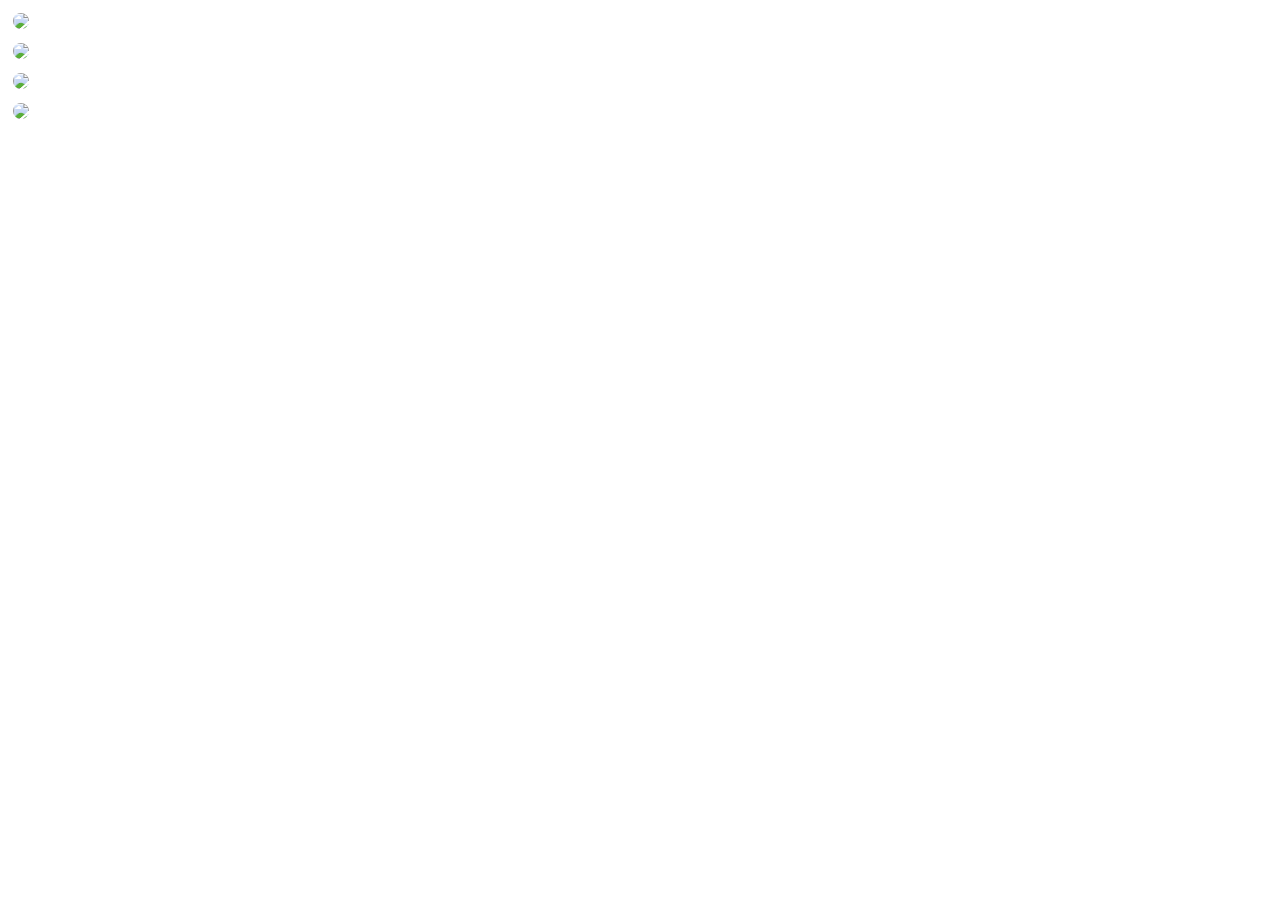
==== test.html @ fa331295 "Create test.html" ====
<!DOCTYPE html>
<html>
    <head>
        <title>NoCodeHub Installer</title>
        <link rel="stylesheet" href="css/preview.css">
        <link rel="stylesheet" href="css/banner.css">
        <link rel="stylesheet" href="css/rectangle.css">
        <link rel="stylesheet" href="css/tapbar.css">
        <link rel="stylesheet" href="css/topnavbar.css">
        <link rel="stylesheet" href="css/navigation.css">
        <link rel="stylesheet" href="css/servicecard.css">
        <meta name="viewport" content="width=device-width, initial-scale=1, maximum-scale=1, minimum-scale=1, user-scalable=no, minimal-ui, viewport-fit=cover">

<meta name="apple-mobile-web-app-capable" content="yes">
        
<div class="banner">

                <div><span onclick="location='https://nocodehub.ga/'"><img style="width:265px;border-radius:11px;margin:5px;" src="banners/NoCodeHub.png"></img></span></div>

                <div><span onclick="location='https://apps.apple.com/ro/app/chroma-hue/id6444013215'"><img style="width:265px;border-radius:11px;margin:5px;" src="banners/Taurine 2.png"></img></span></div>

                <div><span onclick="location='https://github.com/opa334/TrollStore'"><img style="width:265px;border-radius:11px;margin:5px;" src="banners/TrollStore 2.png"></img></span></div>
                
                <div><span onclick="location='https://github.com/opa334/TrollStore'"><img style="width:265px;border-radius:11px;margin:5px;" src="banners/Spotify 2.png"></img></span></div>
</div>

</body>

<div>

</html>
---- css/tapbar.css ----
.mobile-nav {
  position: fixed;
  padding-bottom: 5px;
  padding-top: 5px;
  height: 60px;
  width: 90%;
  display: flex;
  justify-content: space-around;
  background-color: rgb(241 241 241 / 58%);
  -webkit-backdrop-filter: saturate(130%) blur(20px);
  border-radius: 18px;
  backdrop-filter: saturate(130%) blur(20px);
}
.bloc-icon {
  display: flex;
  justify-content: center;
  align-items: center;
}
.bloc-icon img {
  width: 290px;
}
---- css/navigation.css ----
.rectangle {
  height: 50px;
  width: 100px;
  color:white;
  background-image: linear-gradient(310deg, #144db3, #b64cff);
  box-shadow: 0 2px 5px 0 rgb(0 0 0 / 20%), 0 2px 10px 0 rgb(0 0 0 / 10%);
  border-radius:10px;
  display: flex;
  justify-content:center;
  align-items: center;
}
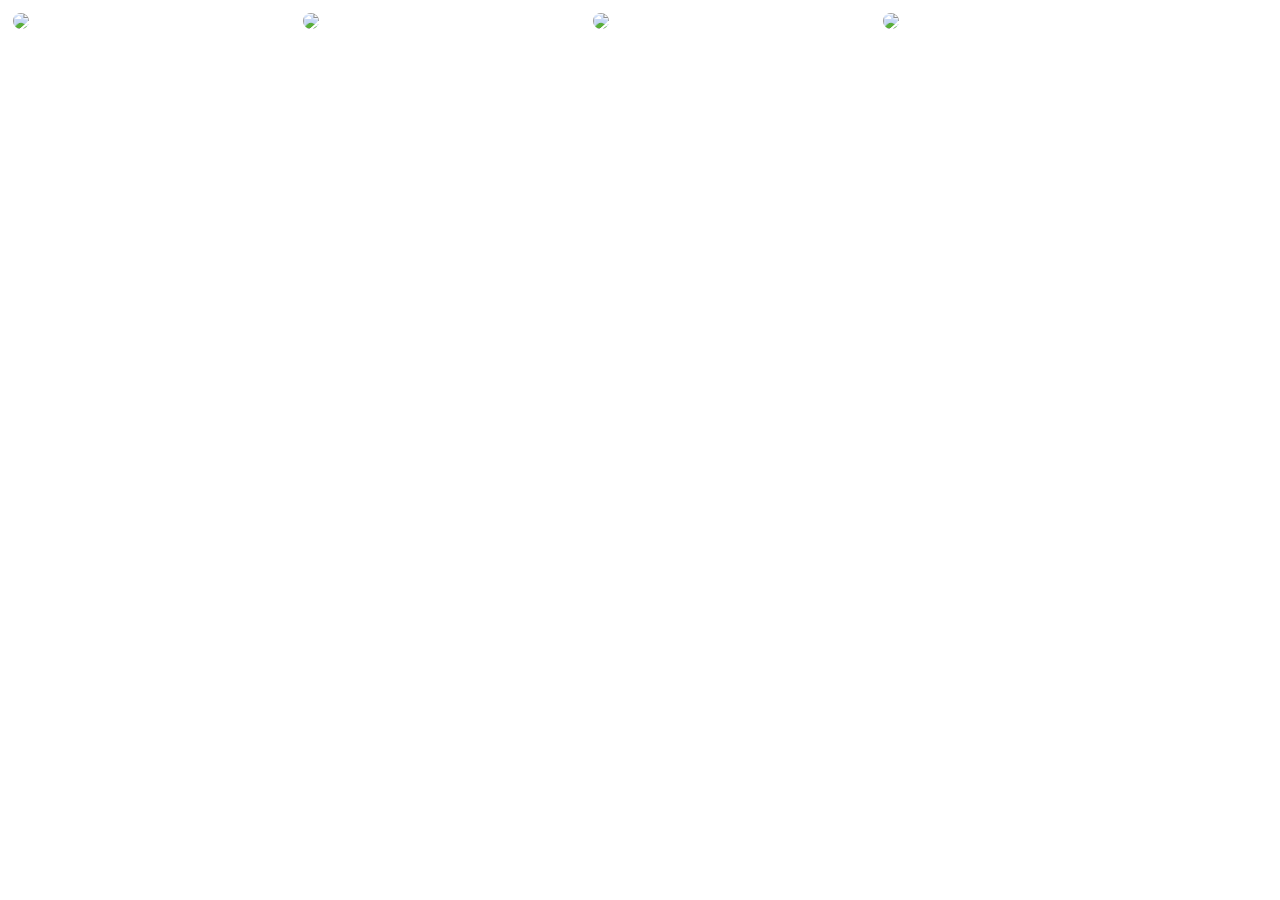
==== commit cfcbdcec: "Update test.html" ====
--- a/test.html
+++ b/test.html
@@ -15,13 +15,13 @@
         
 <div class="banner">
 
-                <div><span onclick="location='https://nocodehub.ga/'"><img style="width:265px;border-radius:11px;margin:5px;" src="banners/NoCodeHub.png"></img></span></div>
+                <div><span onclick="location='https://nocodehub.ga/'"><img style="width:265px;border-radius:11px;margin:5px;" src="https://upload.wikimedia.org/wikipedia/en/9/9e/IOS_11_Homescreen_iPhone_7_Plus.png"></img></span></div>
 
-                <div><span onclick="location='https://apps.apple.com/ro/app/chroma-hue/id6444013215'"><img style="width:265px;border-radius:11px;margin:5px;" src="banners/Taurine 2.png"></img></span></div>
+                <div><span onclick="location='https://apps.apple.com/ro/app/chroma-hue/id6444013215'"><img style="width:265px;border-radius:11px;margin:5px;" src="https://upload.wikimedia.org/wikipedia/en/9/9e/IOS_11_Homescreen_iPhone_7_Plus.png"></img></span></div>
 
-                <div><span onclick="location='https://github.com/opa334/TrollStore'"><img style="width:265px;border-radius:11px;margin:5px;" src="banners/TrollStore 2.png"></img></span></div>
+                <div><span onclick="location='https://github.com/opa334/TrollStore'"><img style="width:265px;border-radius:11px;margin:5px;" src="https://upload.wikimedia.org/wikipedia/en/9/9e/IOS_11_Homescreen_iPhone_7_Plus.png"></img></span></div>
                 
-                <div><span onclick="location='https://github.com/opa334/TrollStore'"><img style="width:265px;border-radius:11px;margin:5px;" src="banners/Spotify 2.png"></img></span></div>
+                <div><span onclick="location='https://github.com/opa334/TrollStore'"><img style="width:265px;border-radius:11px;margin:5px;" src="https://upload.wikimedia.org/wikipedia/en/9/9e/IOS_11_Homescreen_iPhone_7_Plus.png"></img></span></div>
 </div>
 
 </body>
--- a/css/banner.css
+++ b/css/banner.css
@@ -0,0 +1,11 @@
+.banner{
+        display:flex;
+        overflow-x: auto;
+        -webkit-overflow-scrolling:touch;
+      }
+
+      .banner div{
+        flex-shrink:0;
+        width:290px;
+        height:165px;
+      }
